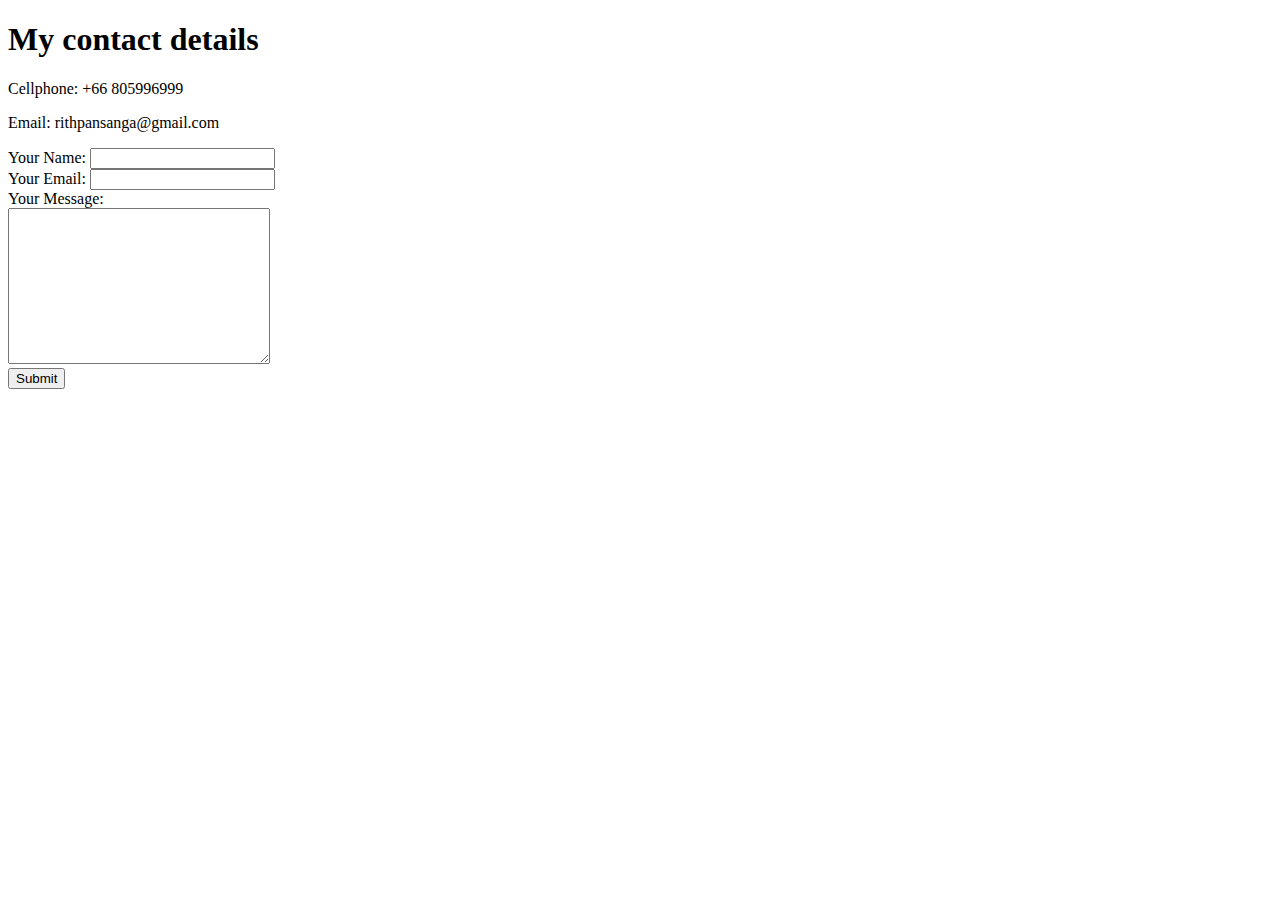
==== contact.html @ d55781ad "add first version of web development" ====
<!DOCTYPE html>
<html>
<head>
	<title></title>
</head>
<body>
	<h1>My contact details</h1>
	<p>Cellphone: +66 805996999</p>
	<p>Email: rithpansanga@gmail.com </p>

	<form action="mailto:rithpansanga@gmail.com" method="post" enctype="text/plain">
		<label>Your Name: </label>
		<input type="text" name="yourName" value=""><br>
		<label>Your Email: </label>
		<input type="email" name="yourEmail"><br>
		<label>Your Message: </label><br>
		<textarea name="yourMessage" rows="10" cols="30"> </textarea><br>  
		<input type="submit">
	</form>
</body>
</html>
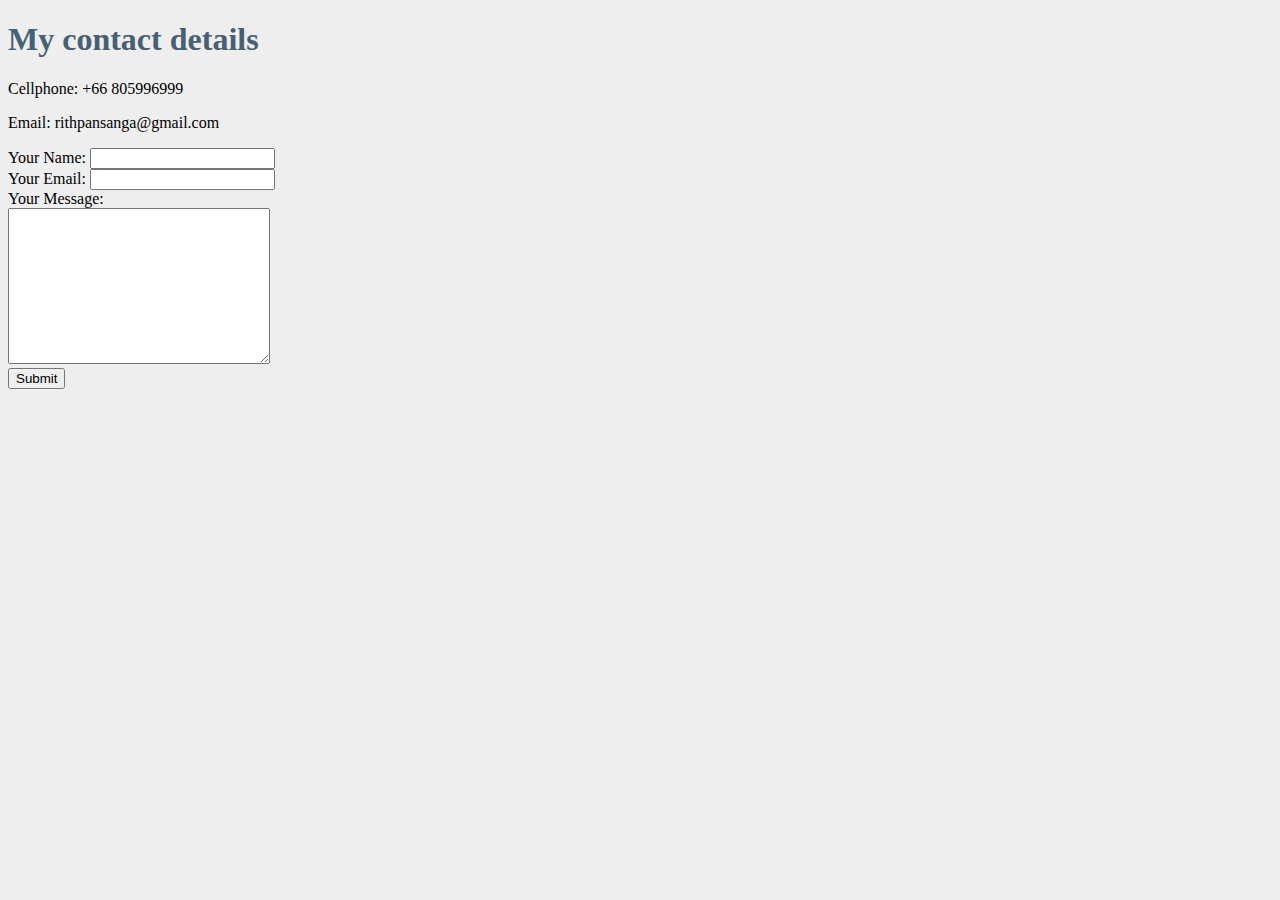
==== commit 3640469c: "add style" ====
--- a/contact.html
+++ b/contact.html
@@ -2,6 +2,7 @@
 <html>
 <head>
 	<title></title>
+<link rel="stylesheet" href="css/style.css">
 </head>
 <body>
 	<h1>My contact details</h1>
--- a/css/style.css
+++ b/css/style.css
@@ -0,0 +1,17 @@
+body {
+	background-color: #EEEEEE;
+}
+
+h1 {
+	color: #476072;
+}
+h3 {
+	color: #476072;
+}
+hr {
+	background-color: white;  
+	border-style: dotted none none;
+	border-color: grey;
+	border-width: 4px;
+	width: 5%;
+}
